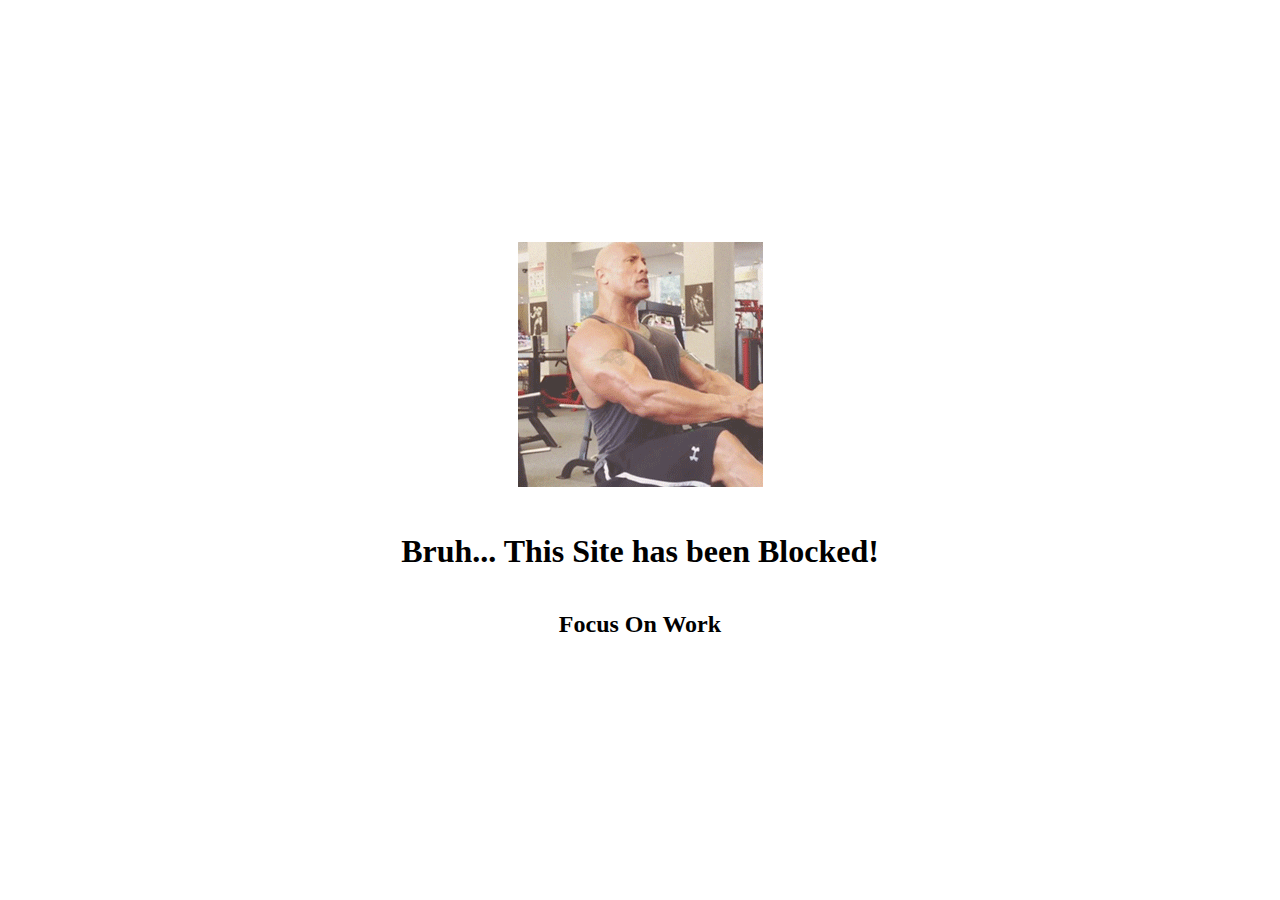
==== blocked.html @ a6289062 "additional features" ====
<!doctype html>
<html data-ng-app="app" data-ng-csp="">
<head>
<style>
  body {
    display: flex;
    flex-direction: column;
    align-items: center;
    justify-content: center;
    height: 100vh;
    margin: 0;
  }

  .container {
    position: relative;
    text-align: center;
  }

  .focus-image {
    margin-bottom: 20px; 
  }
</style>
</head>
<body data-ng-controller="BlockerController">
  <div class="container">
    <img src="Focus.gif" class="focus-image">
  </div>
  <h1>Bruh... This Site has been Blocked!</h1>
  <h2>Focus On Work</h2>
  <script src="app.js"></script>
  <div data-ng-controller="StatsController">
  </div>
</body>
</html>
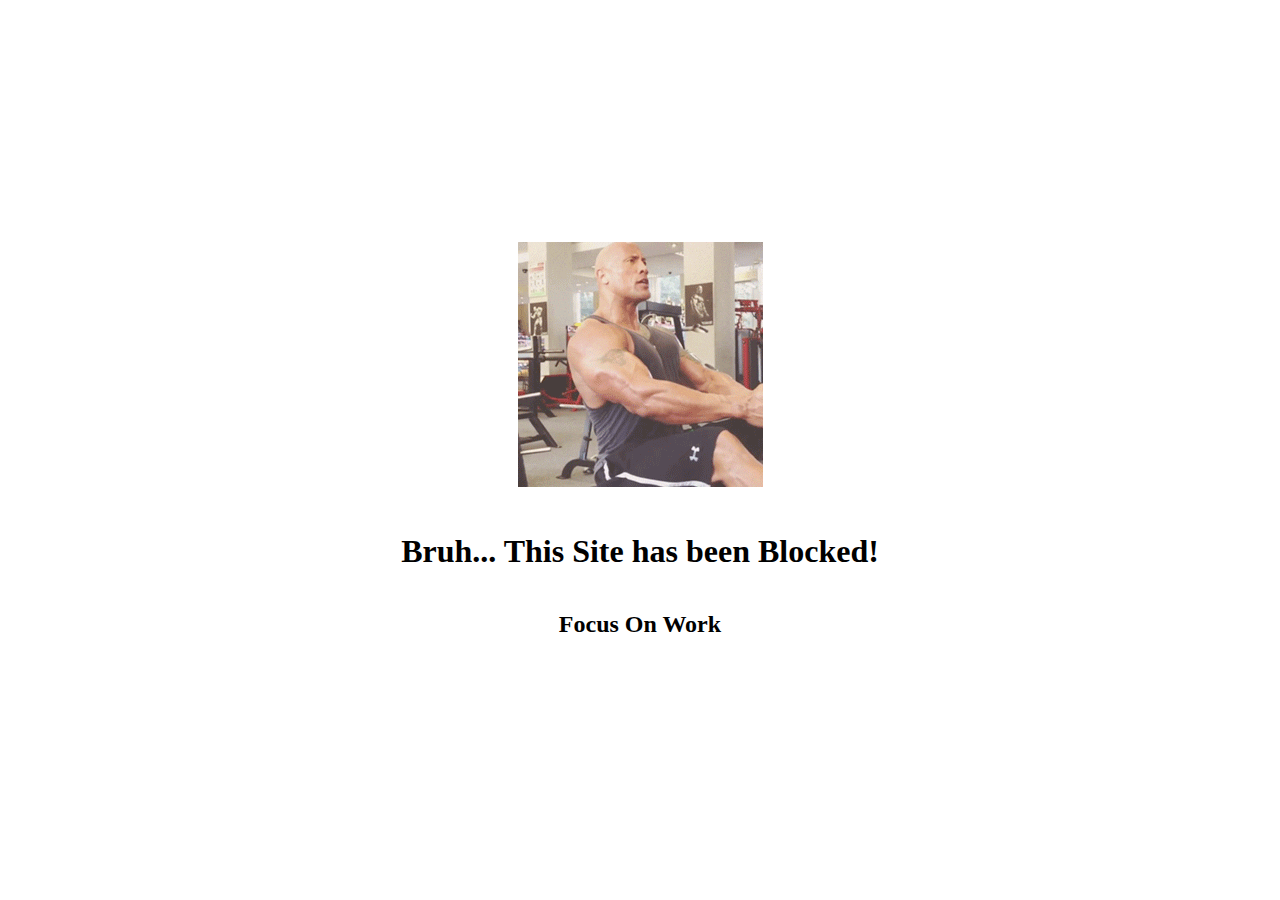
==== commit 58e3224b: "updated 1" ====
--- a/blocked.html
+++ b/blocked.html
@@ -1,5 +1,4 @@
 <!doctype html>
-<html data-ng-app="app" data-ng-csp="">
 <head>
 <style>
   body {
